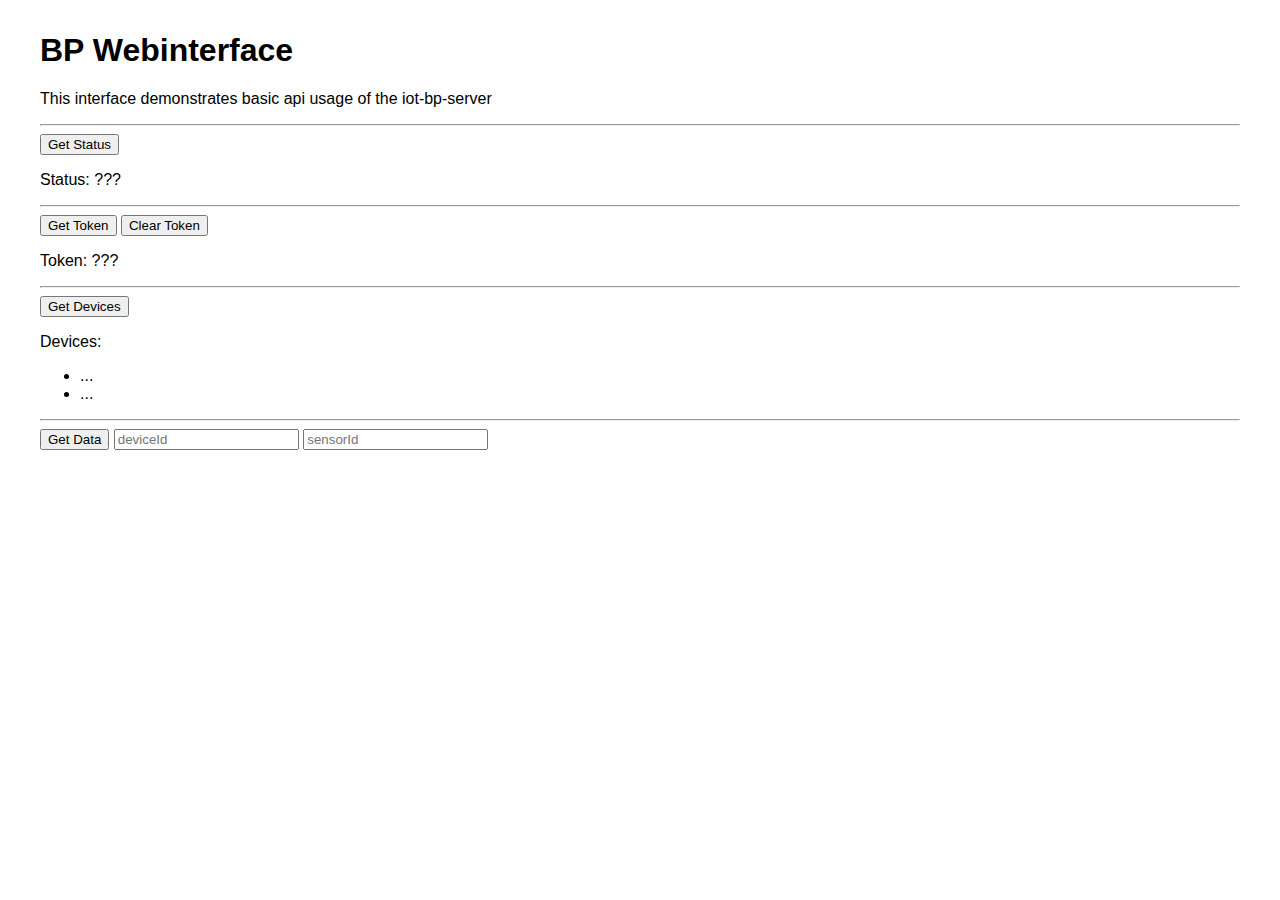
==== demo.html @ a5274695 "Merge remote-tracking branch 'origin/master'" ====
<!DOCTYPE html>
<html>

<head>
	<meta charset="utf-8">
	<title>IoT BP</title>
	<meta name="viewport" content="width=device-width, initial-scale=1">

	<link href="css/normalize.css" rel="stylesheet">
	<link href="css/style.css" rel="stylesheet">
</head>

<body>
	<div class="content">
		<h1>BP Webinterface</h1>
		<p>This interface demonstrates basic api usage of the iot-bp-server</p>
		<hr>
		<button id="getStatus">Get Status</button>
		<p>Status: <span id="statusSpan">???</span></p>
		<hr>
		<button id="getToken">Get Token</button> <button id="clearToken">Clear Token</button>
		<p>Token: <span id="tokenSpan">???</span></p>
		<hr>
		<button id="getDevices">Get Devices</button>
		<p>Devices:</p>
		<ul id="devicesList">
			<li>...</li>
			<li>...</li>
		</ul>
		<hr>
		<button id="loadData">Get Data</button>
		<input id="deviceId" type="text" placeholder="deviceId" />
		<input id="sensorId" type="text" placeholder="sensorId" />
		<br>
		<div style="width:50%;height:300px;">
			<canvas id="canvas"></canvas>
		</div>
	</div>

	<script src="vendor/chart-2.7.3.bundle.min.js"></script>
	<script src="vendor/jquery-3.3.1.min.js"></script>
	<script src="js/api.js"></script>
	<script src="js/app.js"></script>
</body>

</html>
---- css/style.css ----
body {
	font-family: sans-serif;
}

.content {
	margin: 2em;
}

.sidebar {
	padding: 0;
	/*background-color: #363636;
	color: #f0f0f0;*/
}

.list-group-item {
	border: none;
	background-color: transparent;
}

#sensor-menu-header {
	margin: 1em 0 0.5em 0.5em;
}

.version-info {
	padding: 1em 1em 1em 2em;
}
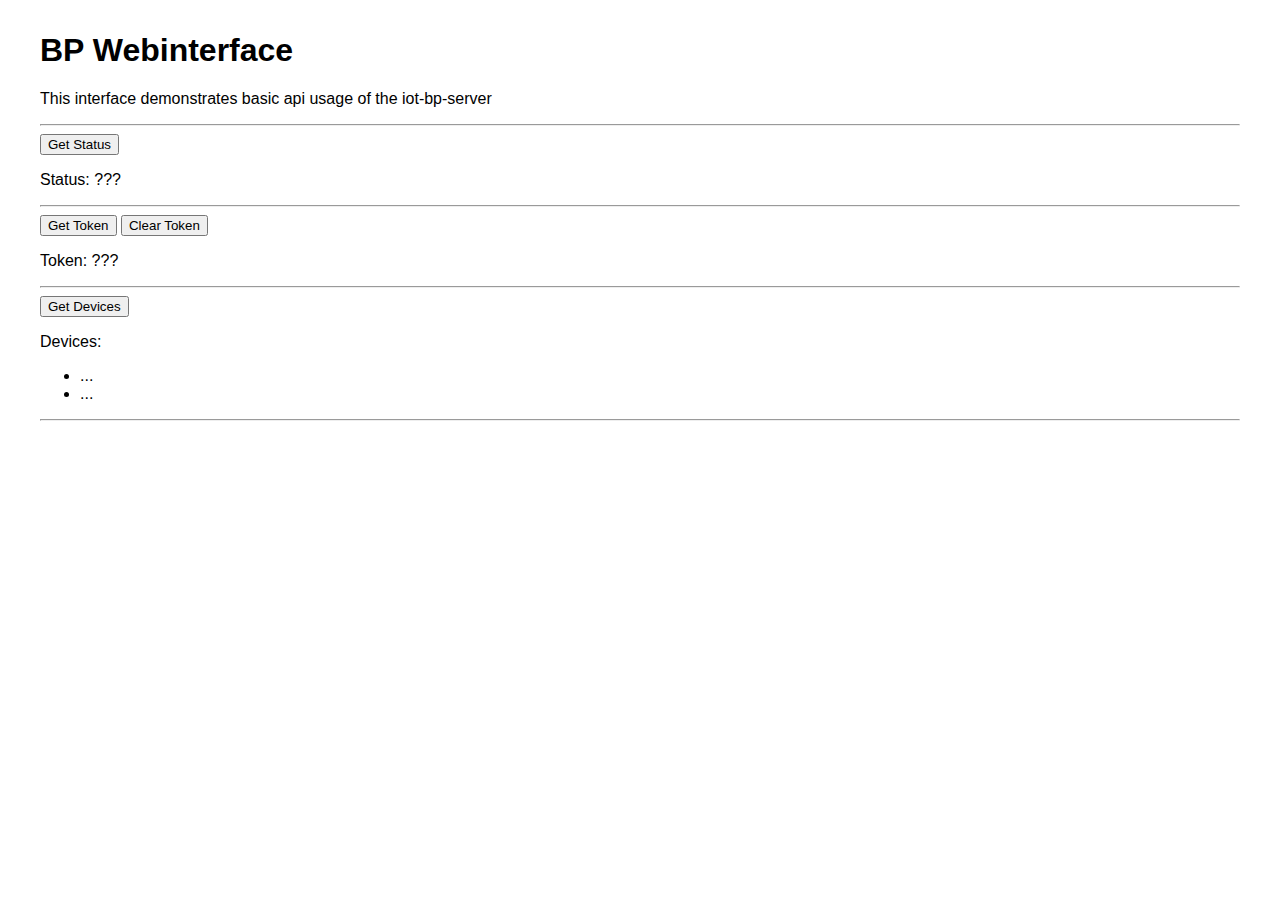
==== commit 6ad4febe: "Update demo charts" ====
--- a/demo.html
+++ b/demo.html
@@ -28,10 +28,6 @@
 			<li>...</li>
 		</ul>
 		<hr>
-		<button id="loadData">Get Data</button>
-		<input id="deviceId" type="text" placeholder="deviceId" />
-		<input id="sensorId" type="text" placeholder="sensorId" />
-		<br>
 		<div style="width:50%;height:300px;">
 			<canvas id="canvas"></canvas>
 		</div>
